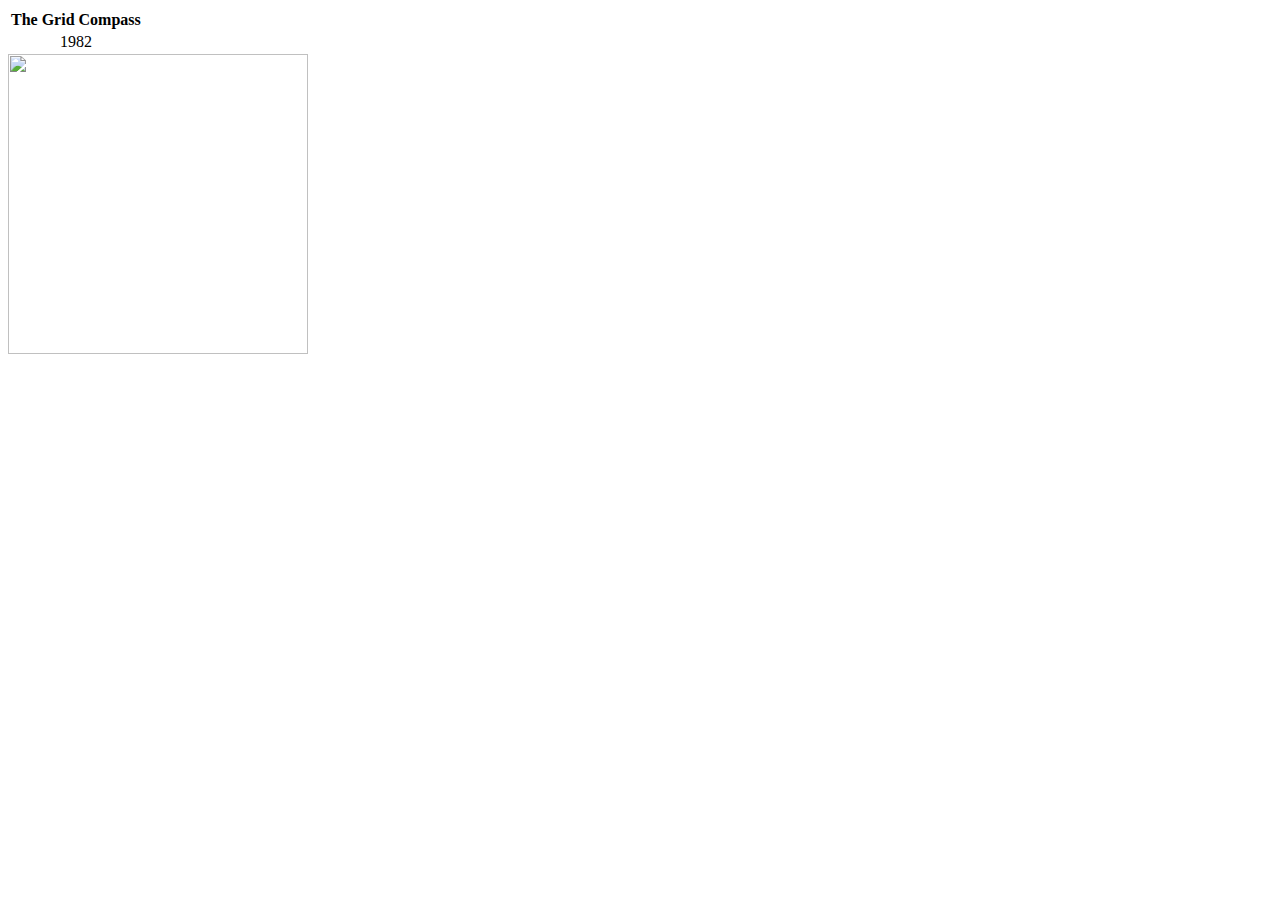
==== pageone.html @ fc5fb10a "first" ====
<!DOCTYPE html>
<html>
<head>
    <meta charset='utf-8'>
    <meta http-equiv='X-UA-Compatible' content='IE=edge'>
    <title>Grid Compass</title>
    <meta name='viewport' content='width=device-width, initial-scale=1'>
    <link rel='stylesheet' type='text/css' media='screen' href='main.css'>
    <script src='main.js'></script>
    <link rel="stylesheet" type="text/css" href="style.css">
</head>
<body>
    <table>
        <tr>
            <th>The Grid Compass</th>
        </tr>
        <tr>
            <td>1982</td>
        </tr>
    </table>
    <img src="https://upload.wikimedia.org/wikipedia/commons/thumb/7/75/GRiD_Compass_II_1129.jpg/120px-GRiD_Compass_II_1129.jpg" height="300px" width="300px" align="center"></a>
</body>
---- style.css ----
.A{
    background-color:rgb(226, 176, 158)
}
table{
    border:bold;
    text-align:center
}
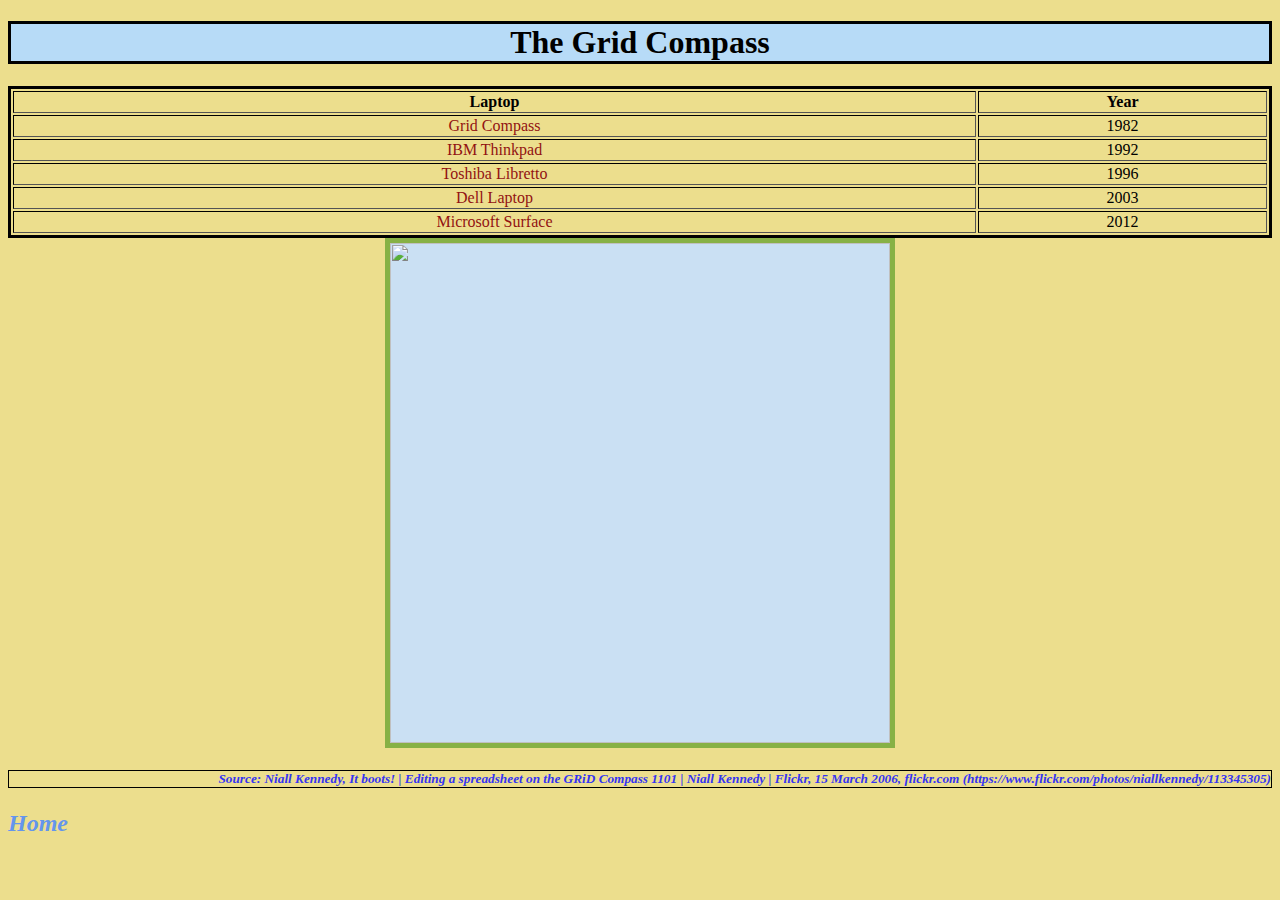
==== commit 6f597d9d: "first" ====
--- a/pageone.html
+++ b/pageone.html
@@ -1,22 +1,41 @@
 <!DOCTYPE html>
-<html>
+<html lang="en">
 <head>
-    <meta charset='utf-8'>
-    <meta http-equiv='X-UA-Compatible' content='IE=edge'>
-    <title>Grid Compass</title>
-    <meta name='viewport' content='width=device-width, initial-scale=1'>
-    <link rel='stylesheet' type='text/css' media='screen' href='main.css'>
-    <script src='main.js'></script>
+    <meta charset="UTF-8">
+    <meta http-equiv="X-UA-Compatible" content="IE=edge">
+    <meta name="viewport" content="width=device-width, initial-scale=1.0">
+    <title>Laptop Development Timeline</title>
     <link rel="stylesheet" type="text/css" href="style.css">
 </head>
-<body>
-    <table>
+<body class="color-one">
+    <p><h1>The Grid Compass</h1></p>
+    <table border="3">
         <tr>
-            <th>The Grid Compass</th>
+            <th>Laptop</th>
+            <th>Year</th>
         </tr>
         <tr>
+            <td><a href="pageone.html">Grid Compass</a></td>
             <td>1982</td>
         </tr>
+        <tr>
+            <td><a href="pagetwo.html">IBM Thinkpad</a></td>
+            <td>1992</td>
+        </tr>
+        <tr>
+            <td><a href="pagethree.html">Toshiba Libretto</a></td>
+            <td>1996</td>
+        </tr>
+        <tr>
+            <td><a href="pagefour.html">Dell Laptop</a></td>
+            <td>2003</td>
+        </tr>
+        <tr>
+            <td><a href="pagefive.html">Microsoft Surface</a></td>
+            <td>2012</td>
+        </tr>
     </table>
-    <img src="https://upload.wikimedia.org/wikipedia/commons/thumb/7/75/GRiD_Compass_II_1129.jpg/120px-GRiD_Compass_II_1129.jpg" height="300px" width="300px" align="center"></a>
+    <img src="https://live.staticflickr.com/38/113345305_ed5cc0e371_b.jpg" class="centerimage">
+    <p><h5>Source: Niall Kennedy, It boots! | Editing a spreadsheet on the GRiD Compass 1101 | Niall Kennedy | Flickr, 15 March 2006, flickr.com (https://www.flickr.com/photos/niallkennedy/113345305)</h5></p>
+    <a href="index.html"><h2><i>Home</i></h2></a>
 </body>--- a/style.css
+++ b/style.css
@@ -1,7 +1,67 @@
-.A{
-    background-color:rgb(226, 176, 158)
+img{
+    height:250px;
+    width:250px;
+    border-style:solid;
+    border-width:5px;
+    border-color:rgb(135, 177, 69);
+    background-color: rgb(202, 224, 243);
 }
 table{
-    border:bold;
-    text-align:center
-}+    border:1;
+    border-style:solid;
+    border-color: black;
+    width:100%;
+    text-align: center;
+}
+h1{
+    background-color:rgb(183, 219, 247);
+    border:3px;
+    border-style:solid;
+    text-align:center;
+}
+a{
+    color:rgb(146, 18, 18);
+}
+h2{
+    color: cornflowerblue;
+
+}
+.color-home{
+    background-color:rgba(224, 130, 96, 0.945);
+}
+.color-one{
+    background-color:rgb(236, 222, 141);
+}
+.color-two{
+    background-color:rgb(118, 192, 167);
+}
+.color-three{
+    background-color:rgb(247, 186, 186);
+}
+.color-four{
+    background-color:rgb(204, 176, 231);
+}
+.color-five{
+    background-color:rgb(158, 192, 96);
+}
+.centerimage{
+    display: block;
+  margin-left: auto;
+  margin-right: auto;
+  height:500px;
+  width:500px; 
+}
+h5{
+    color:rgb(52, 52, 243);
+    text-align: right;
+    font-style:italic;
+    border:1px;
+    border-style: solid;
+    border-color:black;
+}
+li{
+    color:rgb(5, 5, 141);
+}
+a{
+    text-decoration: none;
+}
